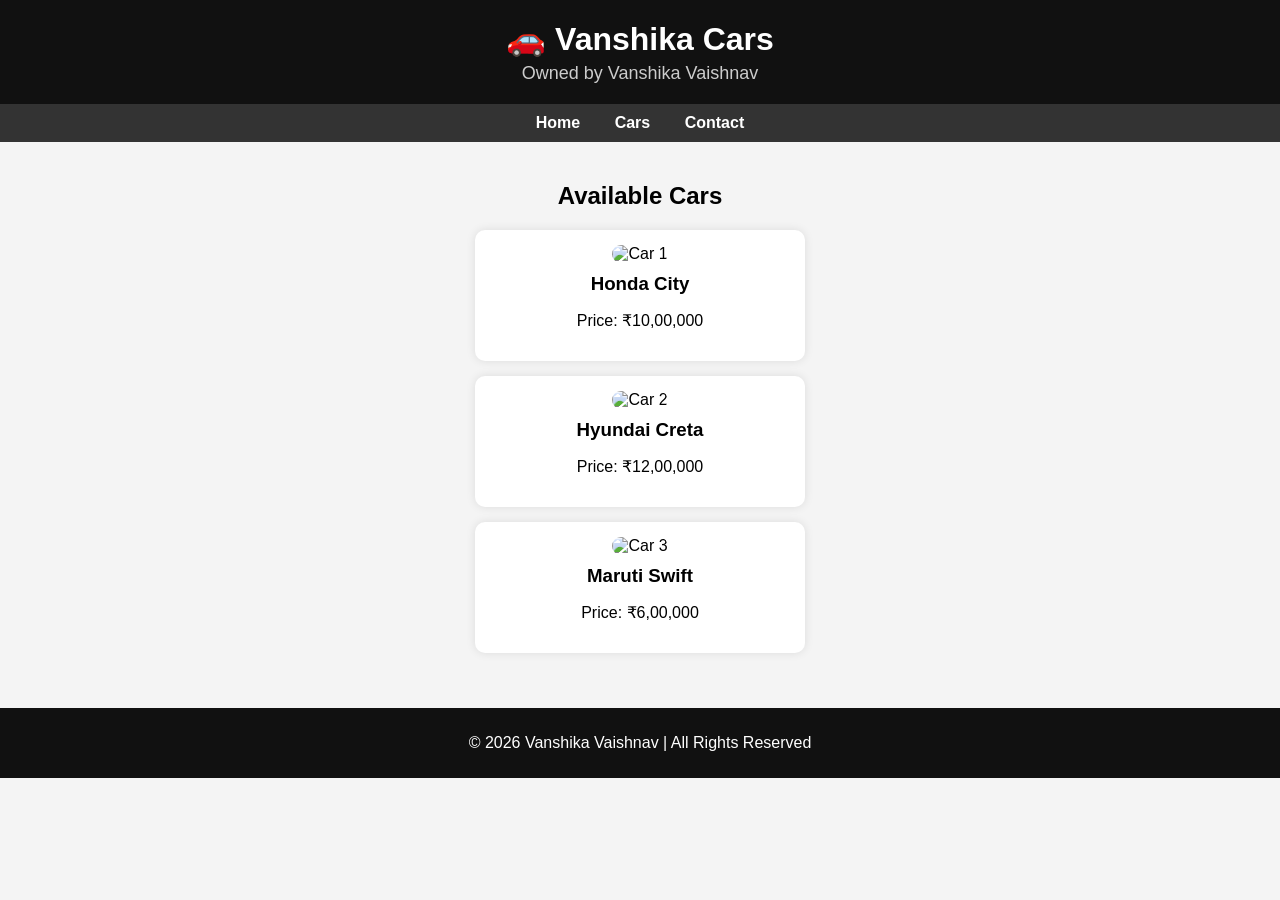
==== index.html @ 511351a6 "Create index.html" ====
<!DOCTYPE html>
<html lang="en">
<head>
    <meta charset="UTF-8">
    <meta name="viewport" content="width=device-width, initial-scale=1.0">
    <title>Vanshika Cars</title>

    <style>
        body {
            margin: 0;
            font-family: Arial, sans-serif;
            background-color: #f4f4f4;
        }

        header {
            background-color: #111;
            color: white;
            padding: 20px;
            text-align: center;
        }

        header h1 {
            margin: 0;
        }

        header p {
            margin: 5px 0 0;
            font-size: 18px;
            color: #ccc;
        }

        nav {
            background-color: #333;
            padding: 10px;
            text-align: center;
        }

        nav a {
            color: white;
            margin: 0 15px;
            text-decoration: none;
            font-weight: bold;
        }

        nav a:hover {
            color: #ff9800;
        }

        .container {
            padding: 20px;
            text-align: center;
        }

        .car-card {
            background: white;
            padding: 15px;
            margin: 15px auto;
            width: 300px;
            border-radius: 10px;
            box-shadow: 0 0 10px rgba(0,0,0,0.1);
        }

        .car-card img {
            width: 100%;
            border-radius: 10px;
        }

        .car-card h3 {
            margin: 10px 0 5px;
        }

        footer {
            background-color: #111;
            color: white;
            text-align: center;
            padding: 10px;
            margin-top: 20px;
        }
    </style>
</head>

<body>

<header>
    <h1>🚗 Vanshika Cars</h1>
    <p>Owned by Vanshika Vaishnav</p>
</header>

<nav>
    <a href="#">Home</a>
    <a href="#">Cars</a>
    <a href="#">Contact</a>
</nav>

<div class="container">
    <h2>Available Cars</h2>

    <div class="car-card">
        <img src="https://via.placeholder.com/300x200" alt="Car 1">
        <h3>Honda City</h3>
        <p>Price: ₹10,00,000</p>
    </div>

    <div class="car-card">
        <img src="https://via.placeholder.com/300x200" alt="Car 2">
        <h3>Hyundai Creta</h3>
        <p>Price: ₹12,00,000</p>
    </div>

    <div class="car-card">
        <img src="https://via.placeholder.com/300x200" alt="Car 3">
        <h3>Maruti Swift</h3>
        <p>Price: ₹6,00,000</p>
    </div>
</div>

<footer>
    <p>© 2026 Vanshika Vaishnav | All Rights Reserved</p>
</footer>

</body>
</html>
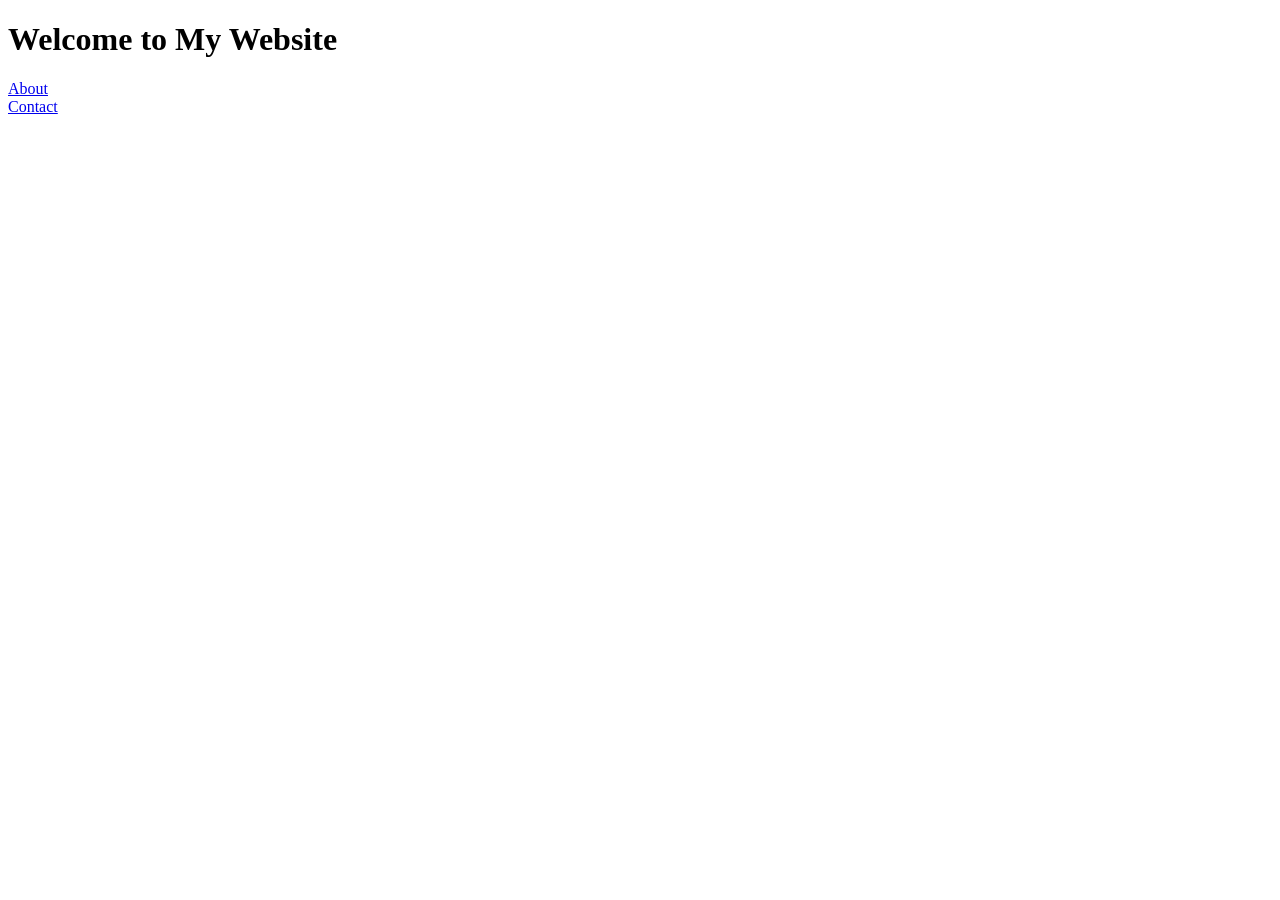
==== commit 7fe3c04b: "Create index.html" ====
--- a/index.html
+++ b/index.html
@@ -1,122 +1,14 @@
 <!DOCTYPE html>
-<html lang="en">
+<html>
 <head>
-    <meta charset="UTF-8">
-    <meta name="viewport" content="width=device-width, initial-scale=1.0">
-    <title>Vanshika Cars</title>
-
-    <style>
-        body {
-            margin: 0;
-            font-family: Arial, sans-serif;
-            background-color: #f4f4f4;
-        }
-
-        header {
-            background-color: #111;
-            color: white;
-            padding: 20px;
-            text-align: center;
-        }
-
-        header h1 {
-            margin: 0;
-        }
-
-        header p {
-            margin: 5px 0 0;
-            font-size: 18px;
-            color: #ccc;
-        }
-
-        nav {
-            background-color: #333;
-            padding: 10px;
-            text-align: center;
-        }
-
-        nav a {
-            color: white;
-            margin: 0 15px;
-            text-decoration: none;
-            font-weight: bold;
-        }
-
-        nav a:hover {
-            color: #ff9800;
-        }
-
-        .container {
-            padding: 20px;
-            text-align: center;
-        }
-
-        .car-card {
-            background: white;
-            padding: 15px;
-            margin: 15px auto;
-            width: 300px;
-            border-radius: 10px;
-            box-shadow: 0 0 10px rgba(0,0,0,0.1);
-        }
-
-        .car-card img {
-            width: 100%;
-            border-radius: 10px;
-        }
-
-        .car-card h3 {
-            margin: 10px 0 5px;
-        }
-
-        footer {
-            background-color: #111;
-            color: white;
-            text-align: center;
-            padding: 10px;
-            margin-top: 20px;
-        }
-    </style>
+    <title>My Website</title>
 </head>
-
 <body>
 
-<header>
-    <h1>🚗 Vanshika Cars</h1>
-    <p>Owned by Vanshika Vaishnav</p>
-</header>
+    <h1>Welcome to My Website</h1>
 
-<nav>
-    <a href="#">Home</a>
-    <a href="#">Cars</a>
-    <a href="#">Contact</a>
-</nav>
-
-<div class="container">
-    <h2>Available Cars</h2>
-
-    <div class="car-card">
-        <img src="https://via.placeholder.com/300x200" alt="Car 1">
-        <h3>Honda City</h3>
-        <p>Price: ₹10,00,000</p>
-    </div>
-
-    <div class="car-card">
-        <img src="https://via.placeholder.com/300x200" alt="Car 2">
-        <h3>Hyundai Creta</h3>
-        <p>Price: ₹12,00,000</p>
-    </div>
-
-    <div class="car-card">
-        <img src="https://via.placeholder.com/300x200" alt="Car 3">
-        <h3>Maruti Swift</h3>
-        <p>Price: ₹6,00,000</p>
-    </div>
-</div>
-
-<footer>
-    <p>© 2026 Vanshika Vaishnav | All Rights Reserved</p>
-</footer>
+    <a href="about.html">About</a><br>
+    <a href="contact.html">Contact</a>
 
 </body>
 </html>
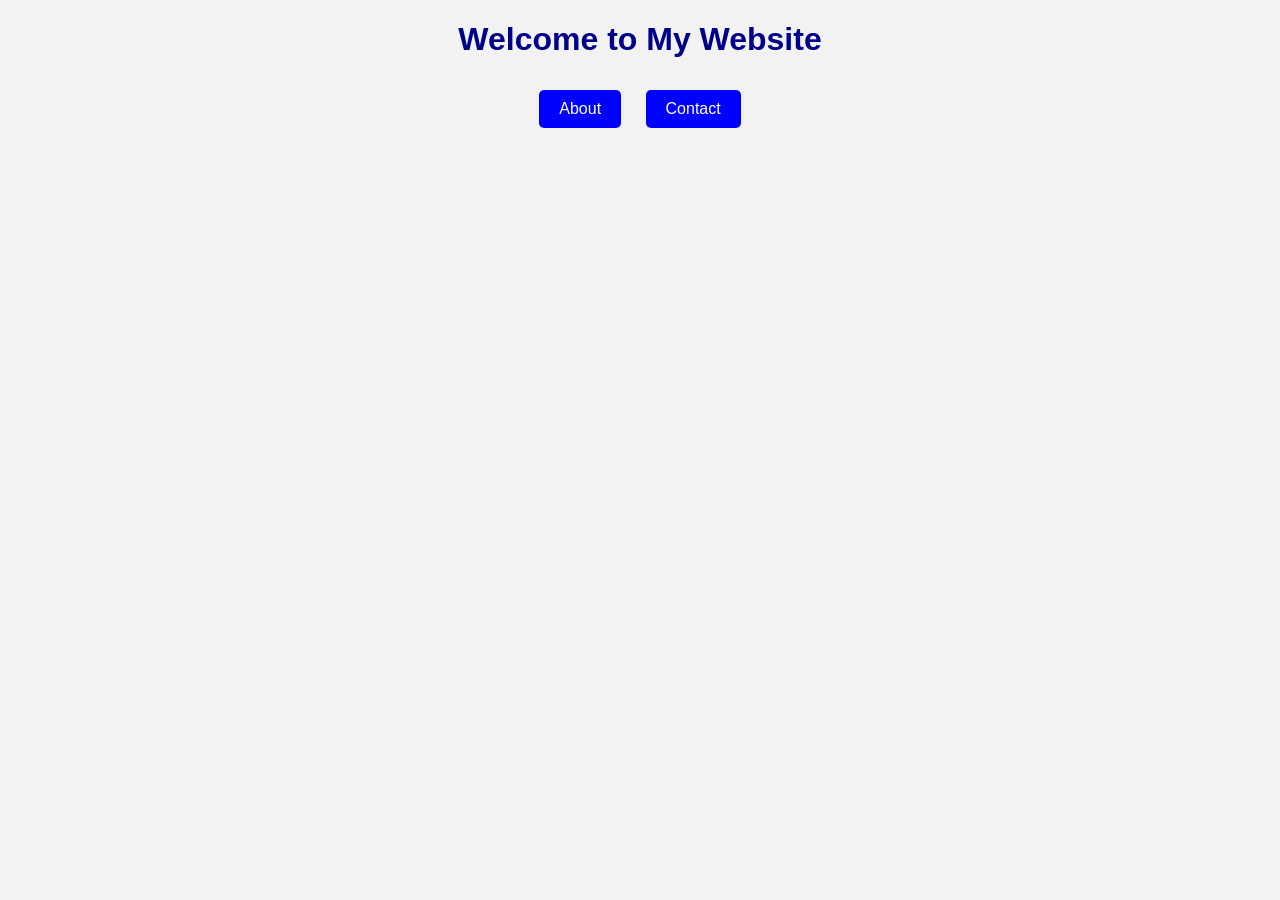
==== commit c43fe465: "Update index.html" ====
--- a/index.html
+++ b/index.html
@@ -2,13 +2,42 @@
 <html>
 <head>
     <title>My Website</title>
+
+    <meta name="viewport" content="width=device-width, initial-scale=1.0">
+
+    <style>
+        body {
+            text-align: center;
+            font-family: Arial;
+            background-color: #f2f2f2;
+        }
+
+        h1 {
+            color: darkblue;
+        }
+
+        a {
+            display: inline-block;
+            margin: 10px;
+            padding: 10px 20px;
+            background-color: blue;
+            color: white;
+            text-decoration: none;
+            border-radius: 5px;
+        }
+
+        a:hover {
+            background-color: darkblue;
+        }
+    </style>
 </head>
+
 <body>
 
-    <h1>Welcome to My Website</h1>
+<h1>Welcome to My Website</h1>
 
-    <a href="about.html">About</a><br>
-    <a href="contact.html">Contact</a>
+<a href="about.html">About</a>
+<a href="contact.html">Contact</a>
 
 </body>
 </html>
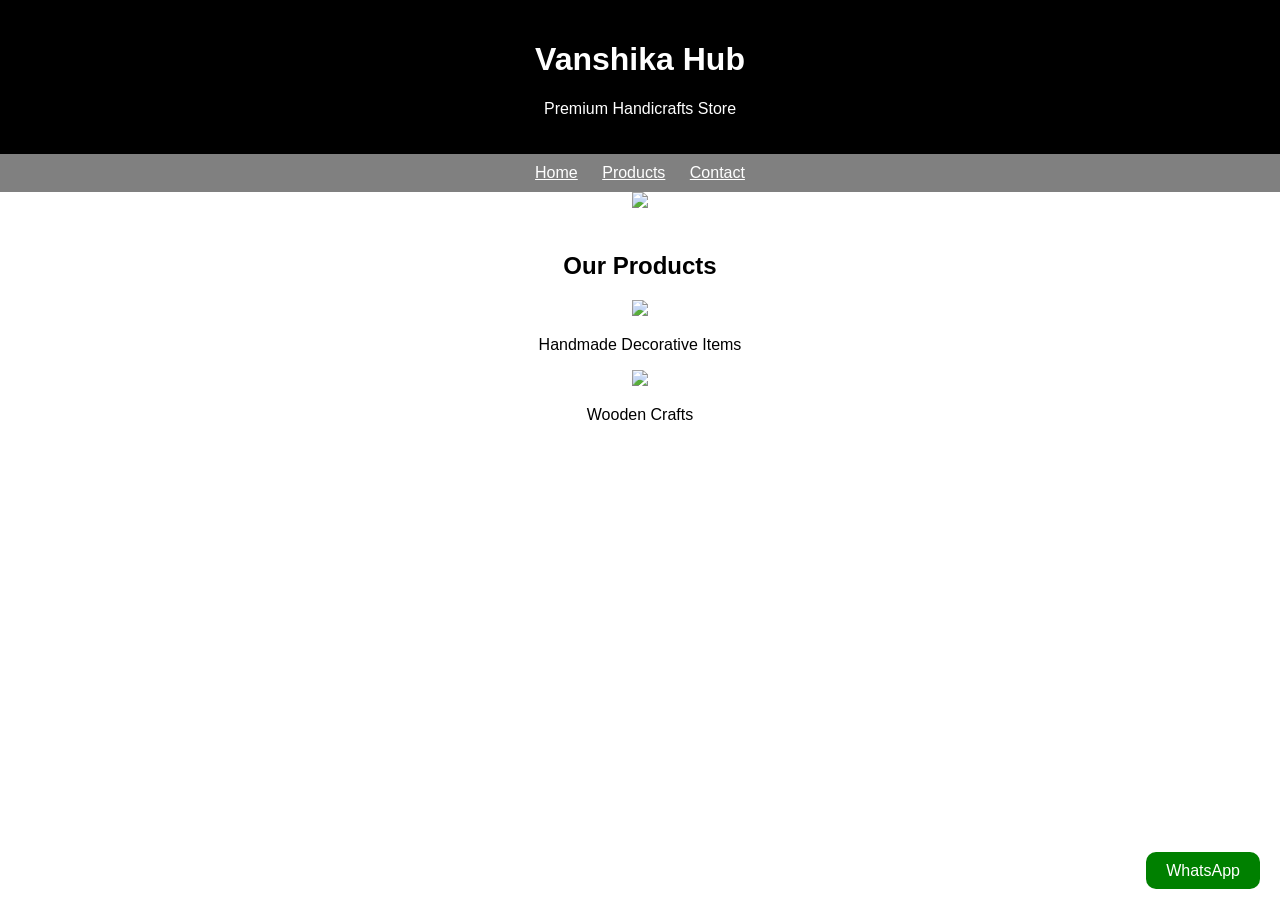
==== commit 0452f175: "Update index.html" ====
--- a/index.html
+++ b/index.html
@@ -1,43 +1,54 @@
 <!DOCTYPE html>
 <html>
 <head>
-    <title>My Website</title>
-
-    <meta name="viewport" content="width=device-width, initial-scale=1.0">
-
-    <style>
-        body {
-            text-align: center;
-            font-family: Arial;
-            background-color: #f2f2f2;
-        }
-
-        h1 {
-            color: darkblue;
-        }
-
-        a {
-            display: inline-block;
-            margin: 10px;
-            padding: 10px 20px;
-            background-color: blue;
-            color: white;
-            text-decoration: none;
-            border-radius: 5px;
-        }
-
-        a:hover {
-            background-color: darkblue;
-        }
-    </style>
+    <title>Vanshika Hub</title>
 </head>
 
-<body>
+<body style="margin:0; font-family: Arial;">
 
-<h1>Welcome to My Website</h1>
+<!-- Header -->
+<div style="background-color:black; color:white; text-align:center; padding:20px;">
+    <h1>Vanshika Hub</h1>
+    <p>Premium Handicrafts Store</p>
+</div>
 
-<a href="about.html">About</a>
-<a href="contact.html">Contact</a>
+<!-- Navigation -->
+<div style="background-color:gray; padding:10px; text-align:center;">
+    <a href="#" style="color:white; margin:10px;">Home</a>
+    <a href="#" style="color:white; margin:10px;">Products</a>
+    <a href="#" style="color:white; margin:10px;">Contact</a>
+</div>
+
+<!-- Hero Image -->
+<div style="position:relative; text-align:center;">
+    <img src="https://images.unsplash.com/photo-1618220179428-22790b461013" width="100%">
+    
+    <h1 style="position:absolute; top:40%; left:50%; transform:translate(-50%,-50%); color:white; font-size:40px;">
+        Beautiful Handicrafts
+    </h1>
+
+    <p style="position:absolute; top:55%; left:50%; transform:translate(-50%,-50%); color:white;">
+        सजावट के लिए शानदार प्रोडक्ट्स
+    </p>
+</div>
+
+<!-- Products Section -->
+<div style="padding:20px; text-align:center;">
+    <h2>Our Products</h2>
+
+    <img src="https://images.unsplash.com/photo-1582582494700-1e4fdb6fcb2f" width="80%">
+    <p>Handmade Decorative Items</p>
+
+    <img src="https://images.unsplash.com/photo-1600585154340-be6161a56a0c" width="80%">
+    <p>Wooden Crafts</p>
+</div>
+
+<!-- WhatsApp Button -->
+<div style="position:fixed; bottom:20px; right:20px;">
+    <a href="https://wa.me/91XXXXXXXXXX" style="background-color:green; color:white; padding:10px 20px; text-decoration:none; border-radius:10px;">
+        WhatsApp
+    </a>
+</div>
 
 </body>
-</html>
+    </html>
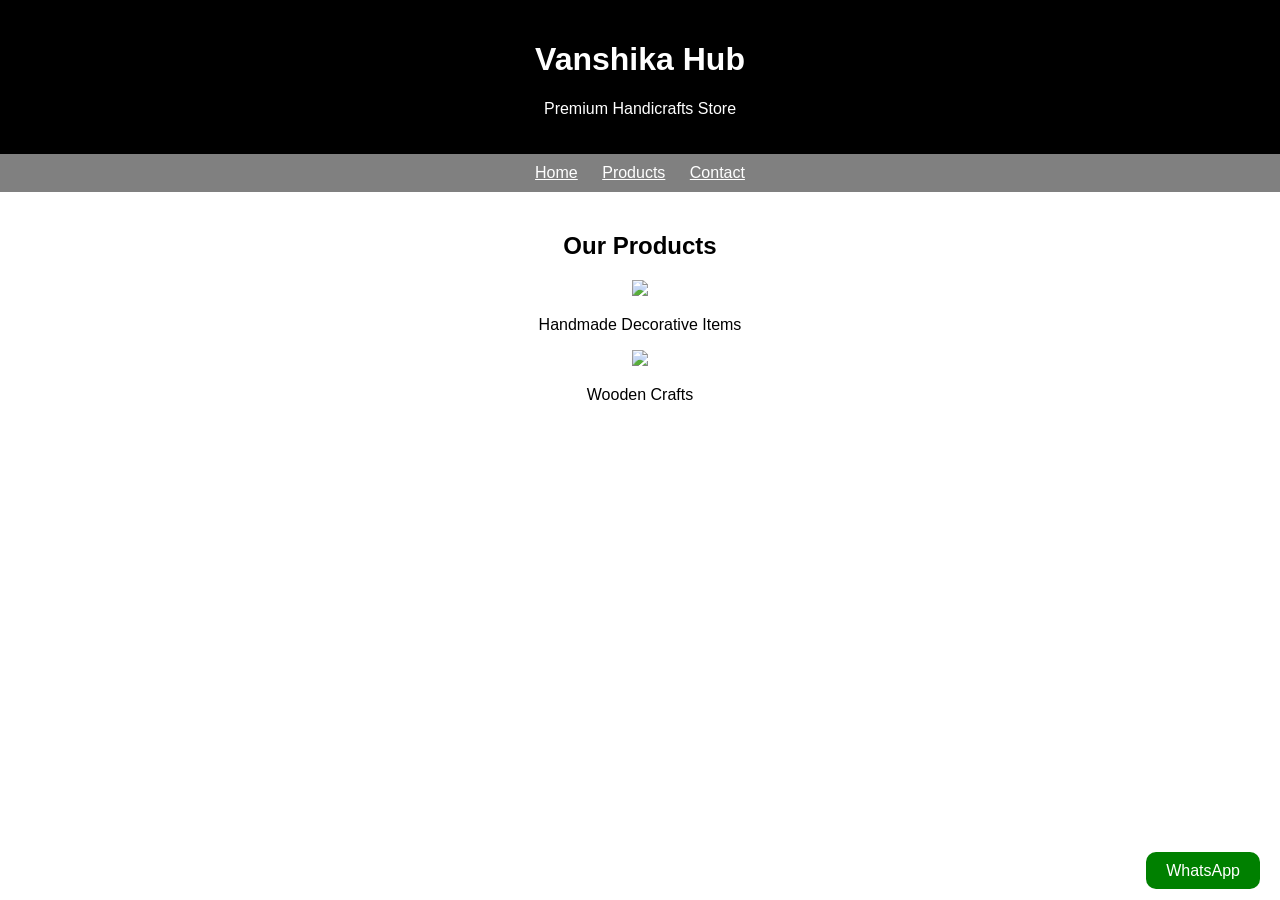
==== commit 43edcda0: "Update index.html" ====
--- a/index.html
+++ b/index.html
@@ -18,10 +18,8 @@
     <a href="#" style="color:white; margin:10px;">Products</a>
     <a href="#" style="color:white; margin:10px;">Contact</a>
 </div>
-
 <!-- Hero Image -->
 <div style="position:relative; text-align:center;">
-    <img src="https://images.unsplash.com/photo-1618220179428-22790b461013" width="100%">
     
     <h1 style="position:absolute; top:40%; left:50%; transform:translate(-50%,-50%); color:white; font-size:40px;">
         Beautiful Handicrafts
@@ -45,10 +43,11 @@
 
 <!-- WhatsApp Button -->
 <div style="position:fixed; bottom:20px; right:20px;">
-    <a href="https://wa.me/91XXXXXXXXXX" style="background-color:green; color:white; padding:10px 20px; text-decoration:none; border-radius:10px;">
+    <a href="https://wa.me/917688970985" style="background-color:green; color:white; padding:10px 20px; text-decoration:none; border-radius:10px;">
         WhatsApp
     </a>
 </div>
 
 </body>
-    </html>
+</html>
+        
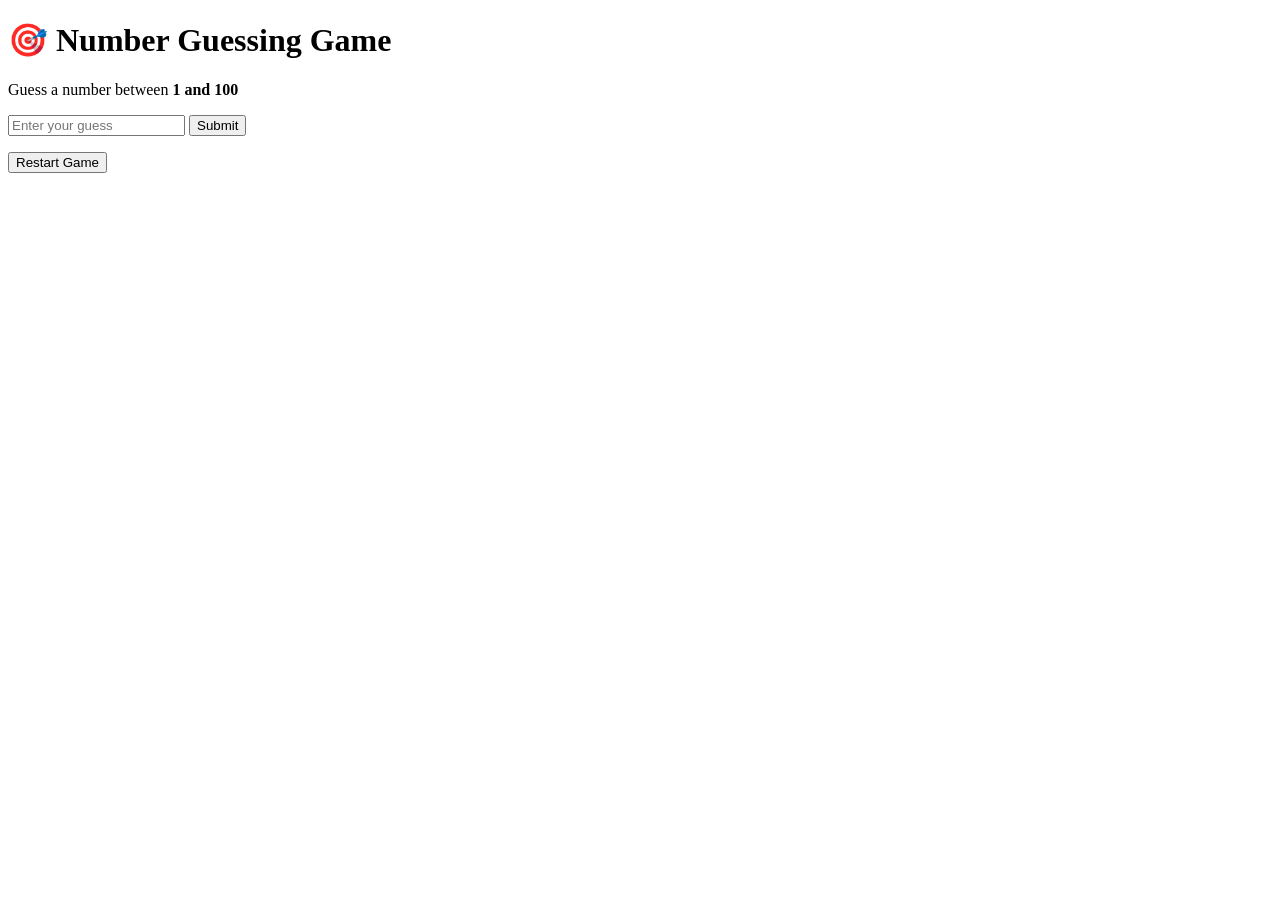
==== commit a9a4888e: "Create index.html" ====
--- a/index.html
+++ b/index.html
@@ -1,53 +1,25 @@
 <!DOCTYPE html>
-<html>
+<html lang="en">
 <head>
-    <title>Vanshika Hub</title>
+    <meta charset="UTF-8">
+    <title>Number Guessing Game</title>
+    <link rel="stylesheet" href="style.css">
 </head>
+<body>
 
-<body style="margin:0; font-family: Arial;">
+<div class="container">
+    <h1>🎯 Number Guessing Game</h1>
+    <p>Guess a number between <b>1 and 100</b></p>
 
-<!-- Header -->
-<div style="background-color:black; color:white; text-align:center; padding:20px;">
-    <h1>Vanshika Hub</h1>
-    <p>Premium Handicrafts Store</p>
+    <input type="number" id="guessInput" placeholder="Enter your guess">
+    <button onclick="checkGuess()">Submit</button>
+
+    <p id="message"></p>
+    <p id="attempts"></p>
+
+    <button onclick="restartGame()" class="restart">Restart Game</button>
 </div>
 
-<!-- Navigation -->
-<div style="background-color:gray; padding:10px; text-align:center;">
-    <a href="#" style="color:white; margin:10px;">Home</a>
-    <a href="#" style="color:white; margin:10px;">Products</a>
-    <a href="#" style="color:white; margin:10px;">Contact</a>
-</div>
-<!-- Hero Image -->
-<div style="position:relative; text-align:center;">
-    
-    <h1 style="position:absolute; top:40%; left:50%; transform:translate(-50%,-50%); color:white; font-size:40px;">
-        Beautiful Handicrafts
-    </h1>
-
-    <p style="position:absolute; top:55%; left:50%; transform:translate(-50%,-50%); color:white;">
-        सजावट के लिए शानदार प्रोडक्ट्स
-    </p>
-</div>
-
-<!-- Products Section -->
-<div style="padding:20px; text-align:center;">
-    <h2>Our Products</h2>
-
-    <img src="https://images.unsplash.com/photo-1582582494700-1e4fdb6fcb2f" width="80%">
-    <p>Handmade Decorative Items</p>
-
-    <img src="https://images.unsplash.com/photo-1600585154340-be6161a56a0c" width="80%">
-    <p>Wooden Crafts</p>
-</div>
-
-<!-- WhatsApp Button -->
-<div style="position:fixed; bottom:20px; right:20px;">
-    <a href="https://wa.me/917688970985" style="background-color:green; color:white; padding:10px 20px; text-decoration:none; border-radius:10px;">
-        WhatsApp
-    </a>
-</div>
-
+<script src="script.js"></script>
 </body>
 </html>
-        
